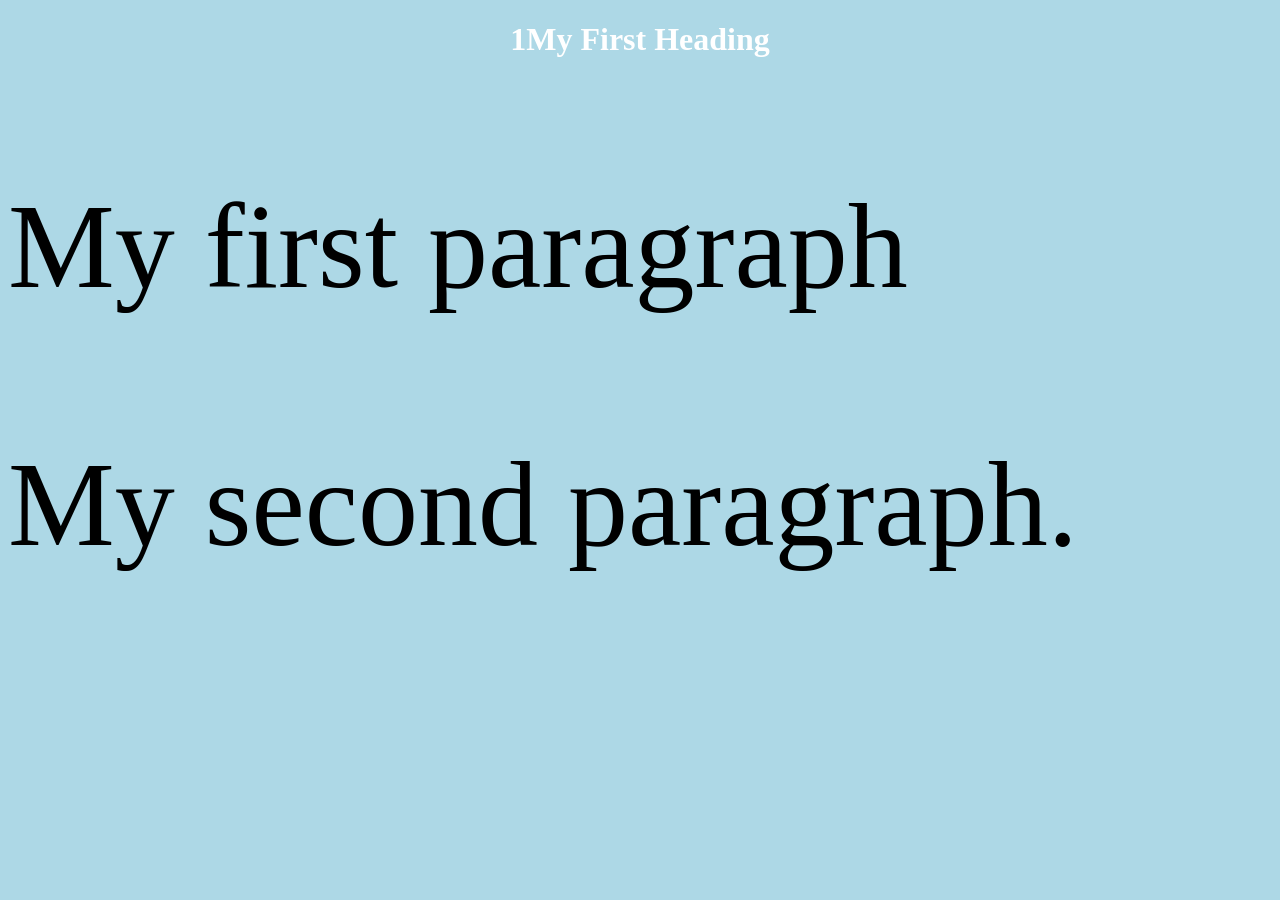
==== file.html @ c8d30b3f "Reapply "add new" This reverts commit 232bcf0c4ea6464fc31d06eef178e3e711c6328a." ====
<!DOCTYPE html>
<html>
        <head>
                <title>Page Title</title>
                <style>
			
                </style>
        </head>
<body>
        <h1>1My First Heading</h1>
        <p>My first paragraph</p>
        <p>My second paragraph.</p>
</body>
</html>

 

                <link rel="stylesheet" href="styles.css">
---- styles.css ----
body {
                          background-color: lightblue;
                        }

                        h1 {
                          color: white;
                          text-align: center;
                        }

                        p {
                          font-family: verdana;
                          font-size: 120px;
                        }
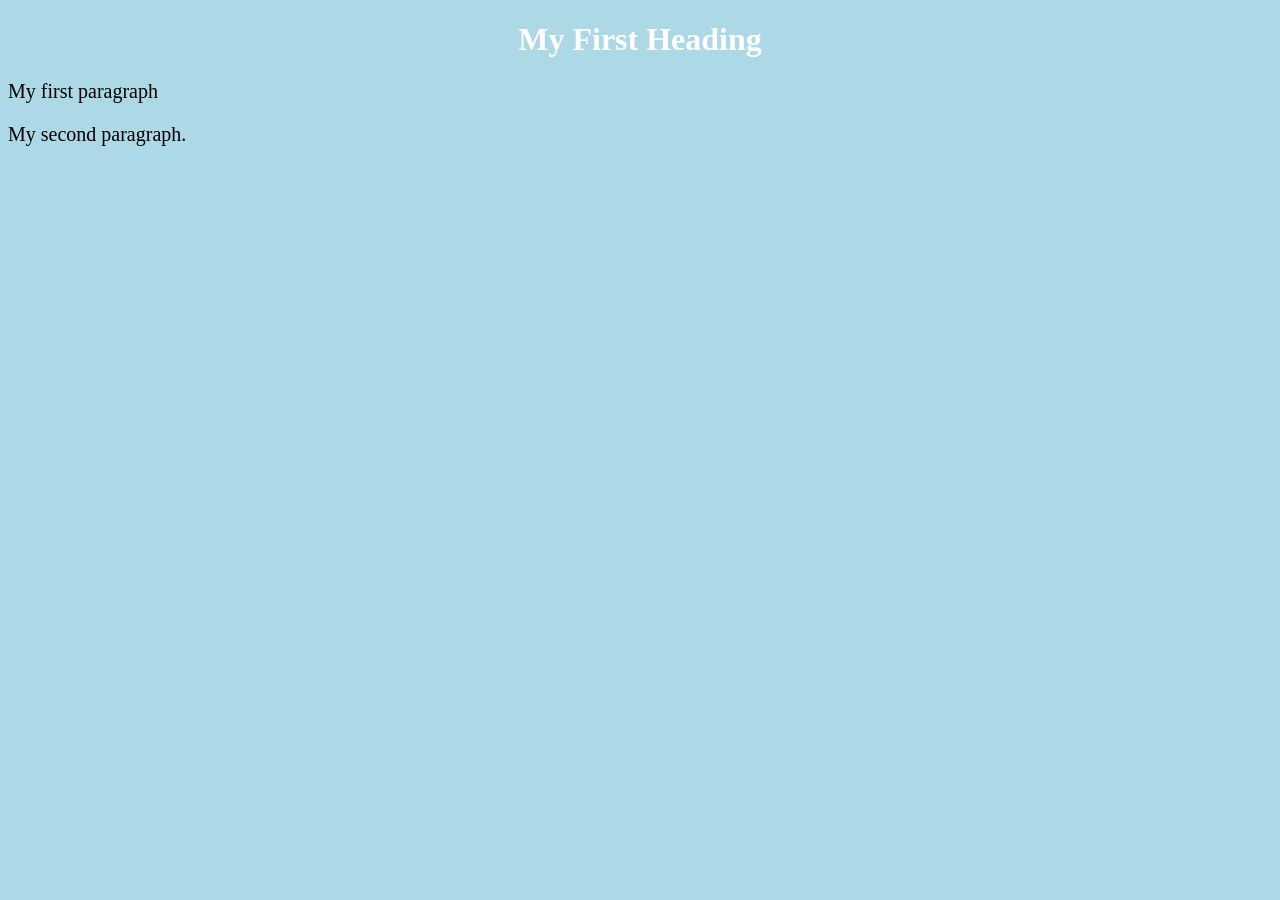
==== commit 31c643aa: "Revert "Reapply "add new"" This reverts commit c8d30b3f015325e2ba0faece6a2c9a39ad496d52." ====
--- a/file.html
+++ b/file.html
@@ -7,7 +7,7 @@
                 </style>
         </head>
 <body>
-        <h1>1My First Heading</h1>
+        <h1>My First Heading</h1>
         <p>My first paragraph</p>
         <p>My second paragraph.</p>
 </body>
--- a/styles.css
+++ b/styles.css
@@ -9,5 +9,5 @@
 
                         p {
                           font-family: verdana;
-                          font-size: 120px;
+                          font-size: 20px;
                         }
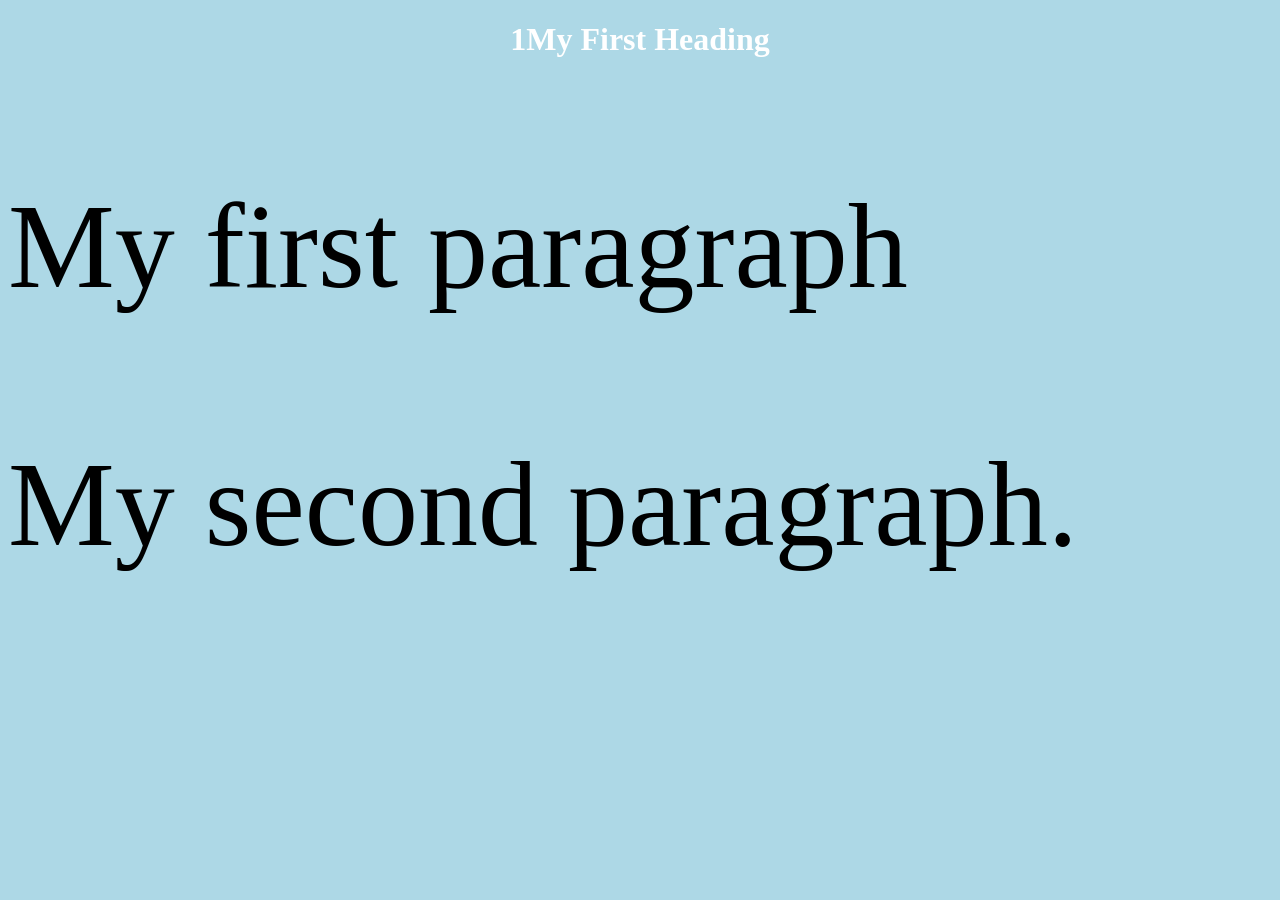
==== commit 4d707363: "Reapply "Reapply "add new"" This reverts commit 31c643aad040569094b111c305287c24eb93af38." ====
--- a/file.html
+++ b/file.html
@@ -7,7 +7,7 @@
                 </style>
         </head>
 <body>
-        <h1>My First Heading</h1>
+        <h1>1My First Heading</h1>
         <p>My first paragraph</p>
         <p>My second paragraph.</p>
 </body>
--- a/styles.css
+++ b/styles.css
@@ -9,5 +9,5 @@
 
                         p {
                           font-family: verdana;
-                          font-size: 20px;
+                          font-size: 120px;
                         }
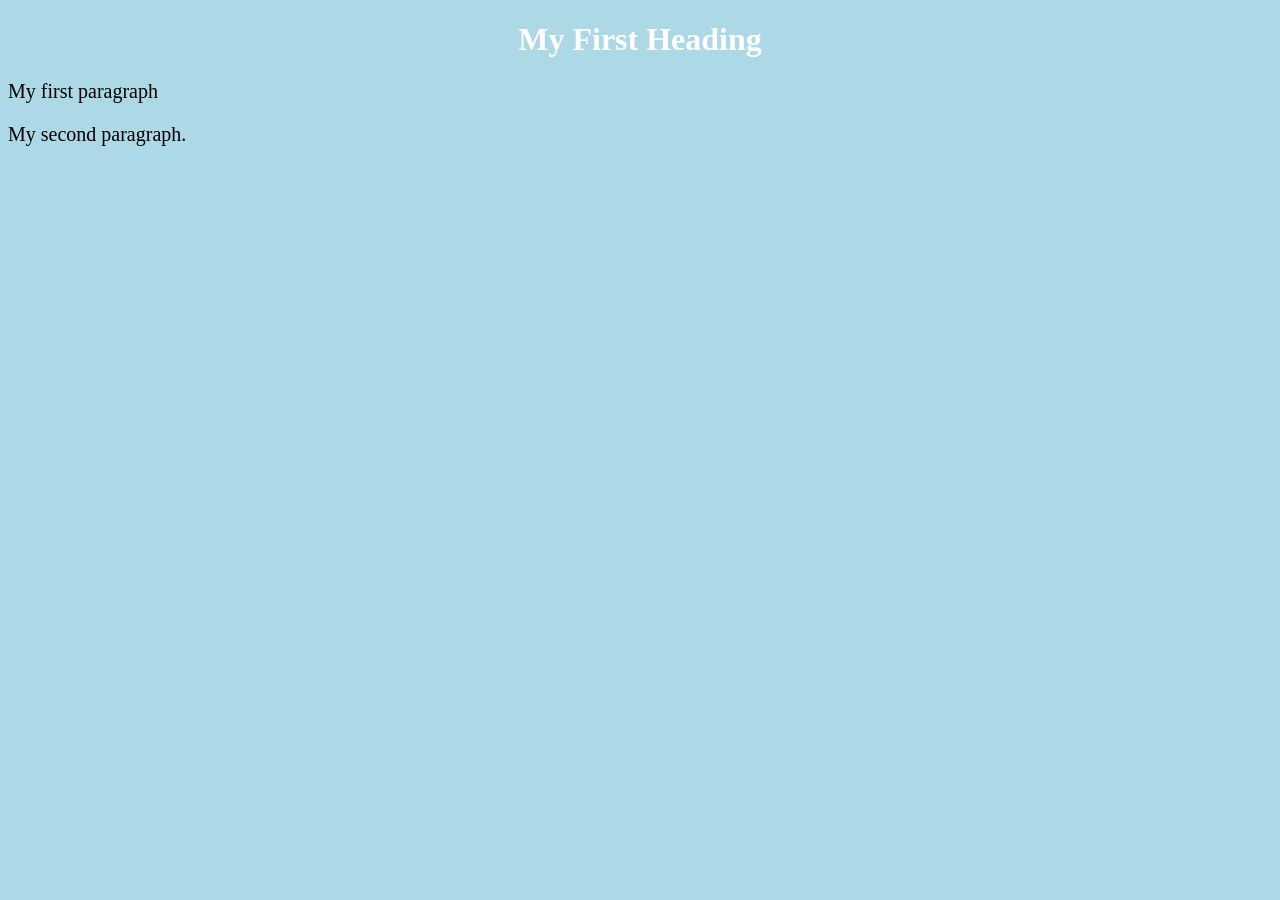
==== commit ccf05392: "Revert "Reapply "Reapply "add new""" This reverts commit 4d70736353c7da1261fbca2b6dec12b9fe14fa5e." ====
--- a/file.html
+++ b/file.html
@@ -7,7 +7,7 @@
                 </style>
         </head>
 <body>
-        <h1>1My First Heading</h1>
+        <h1>My First Heading</h1>
         <p>My first paragraph</p>
         <p>My second paragraph.</p>
 </body>
--- a/styles.css
+++ b/styles.css
@@ -9,5 +9,5 @@
 
                         p {
                           font-family: verdana;
-                          font-size: 120px;
+                          font-size: 20px;
                         }
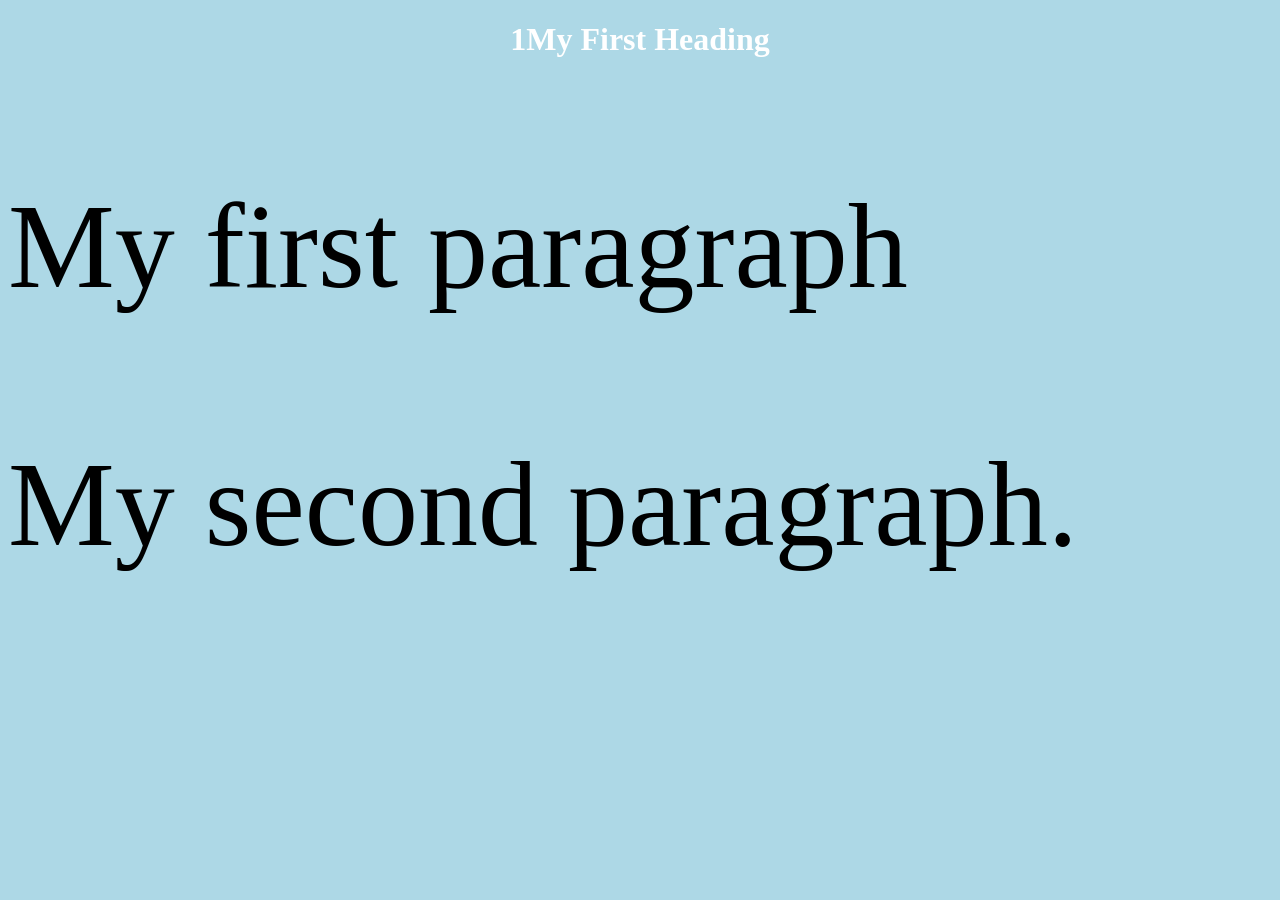
==== commit 027ebfa7: "Reapply "Reapply "add new"" This reverts commit 31c643aad040569094b111c305287c24eb93af38." ====
--- a/file.html
+++ b/file.html
@@ -7,7 +7,7 @@
                 </style>
         </head>
 <body>
-        <h1>My First Heading</h1>
+        <h1>1My First Heading</h1>
         <p>My first paragraph</p>
         <p>My second paragraph.</p>
 </body>
--- a/styles.css
+++ b/styles.css
@@ -9,5 +9,5 @@
 
                         p {
                           font-family: verdana;
-                          font-size: 20px;
+                          font-size: 120px;
                         }
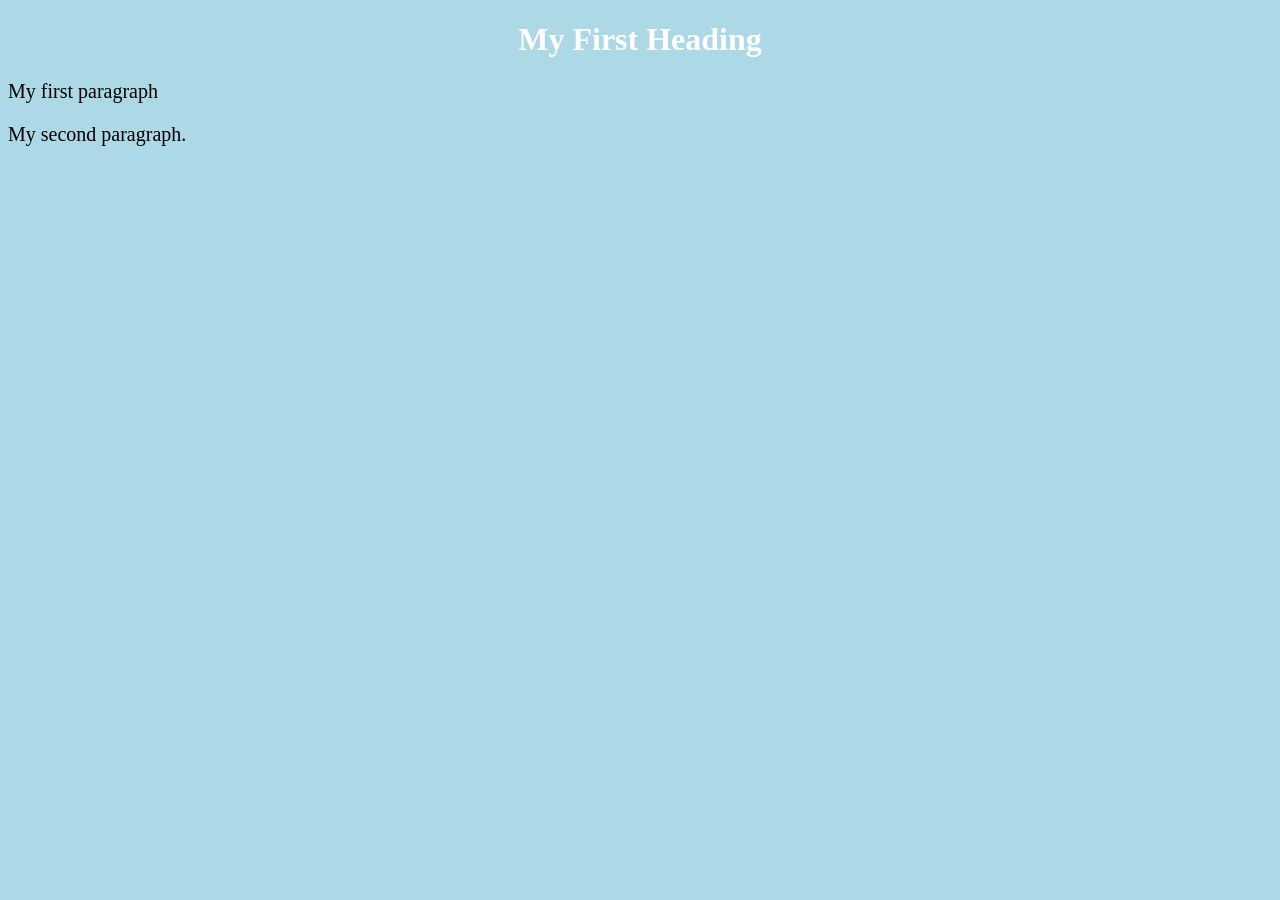
==== commit c8be35eb: "Revert "Reapply "add new"" This reverts commit c8d30b3f015325e2ba0faece6a2c9a39ad496d52." ====
--- a/file.html
+++ b/file.html
@@ -7,7 +7,7 @@
                 </style>
         </head>
 <body>
-        <h1>1My First Heading</h1>
+        <h1>My First Heading</h1>
         <p>My first paragraph</p>
         <p>My second paragraph.</p>
 </body>
--- a/styles.css
+++ b/styles.css
@@ -9,5 +9,5 @@
 
                         p {
                           font-family: verdana;
-                          font-size: 120px;
+                          font-size: 20px;
                         }
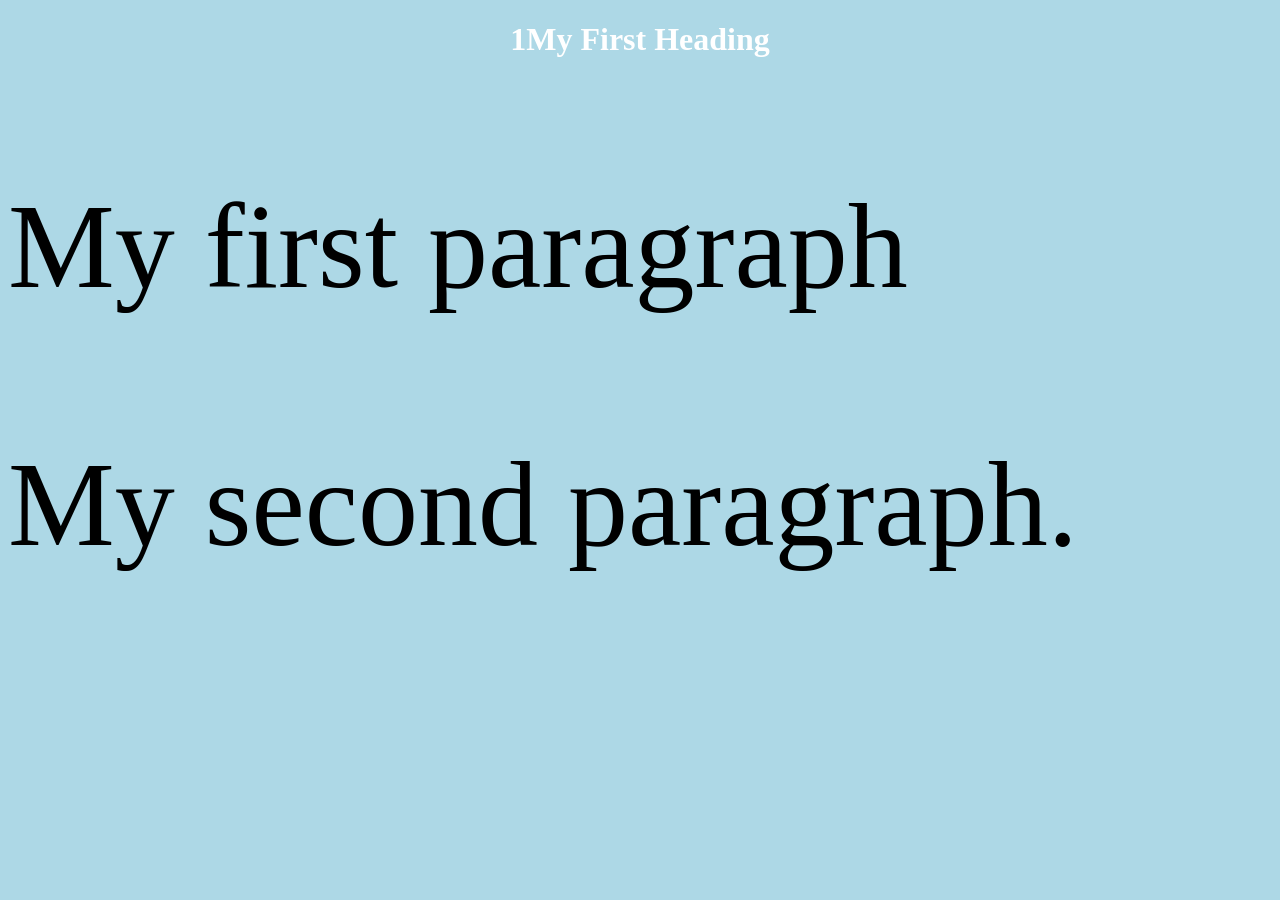
==== commit dae7e56c: "Reapply "add new" This reverts commit 232bcf0c4ea6464fc31d06eef178e3e711c6328a." ====
--- a/file.html
+++ b/file.html
@@ -7,7 +7,7 @@
                 </style>
         </head>
 <body>
-        <h1>My First Heading</h1>
+        <h1>1My First Heading</h1>
         <p>My first paragraph</p>
         <p>My second paragraph.</p>
 </body>
--- a/styles.css
+++ b/styles.css
@@ -9,5 +9,5 @@
 
                         p {
                           font-family: verdana;
-                          font-size: 20px;
+                          font-size: 120px;
                         }
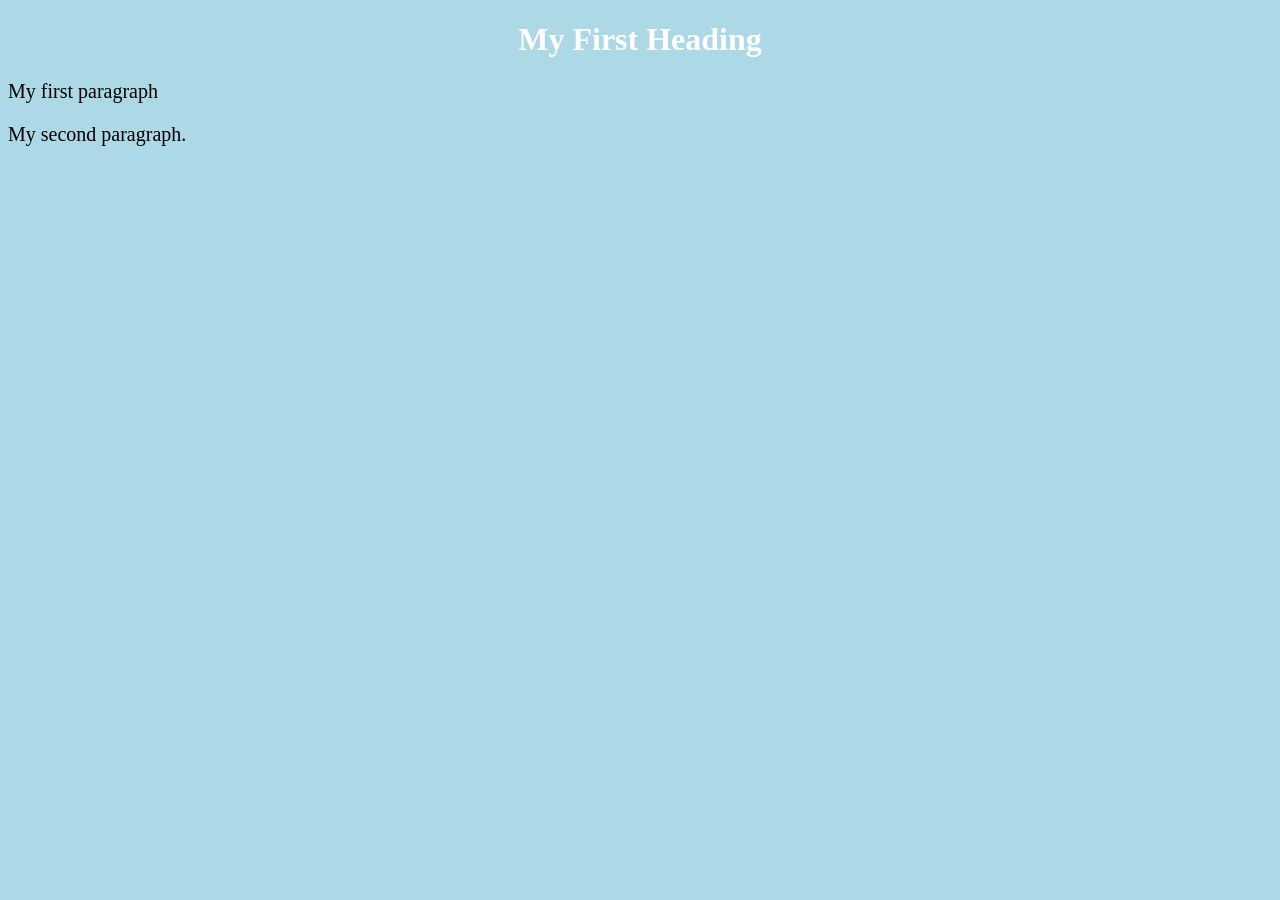
==== commit 543454f9: "Revert "add new" This reverts commit efd0c5bb5deff65340f26efe308b839e8be814cf." ====
--- a/file.html
+++ b/file.html
@@ -7,7 +7,7 @@
                 </style>
         </head>
 <body>
-        <h1>1My First Heading</h1>
+        <h1>My First Heading</h1>
         <p>My first paragraph</p>
         <p>My second paragraph.</p>
 </body>
--- a/styles.css
+++ b/styles.css
@@ -9,5 +9,5 @@
 
                         p {
                           font-family: verdana;
-                          font-size: 120px;
+                          font-size: 20px;
                         }
